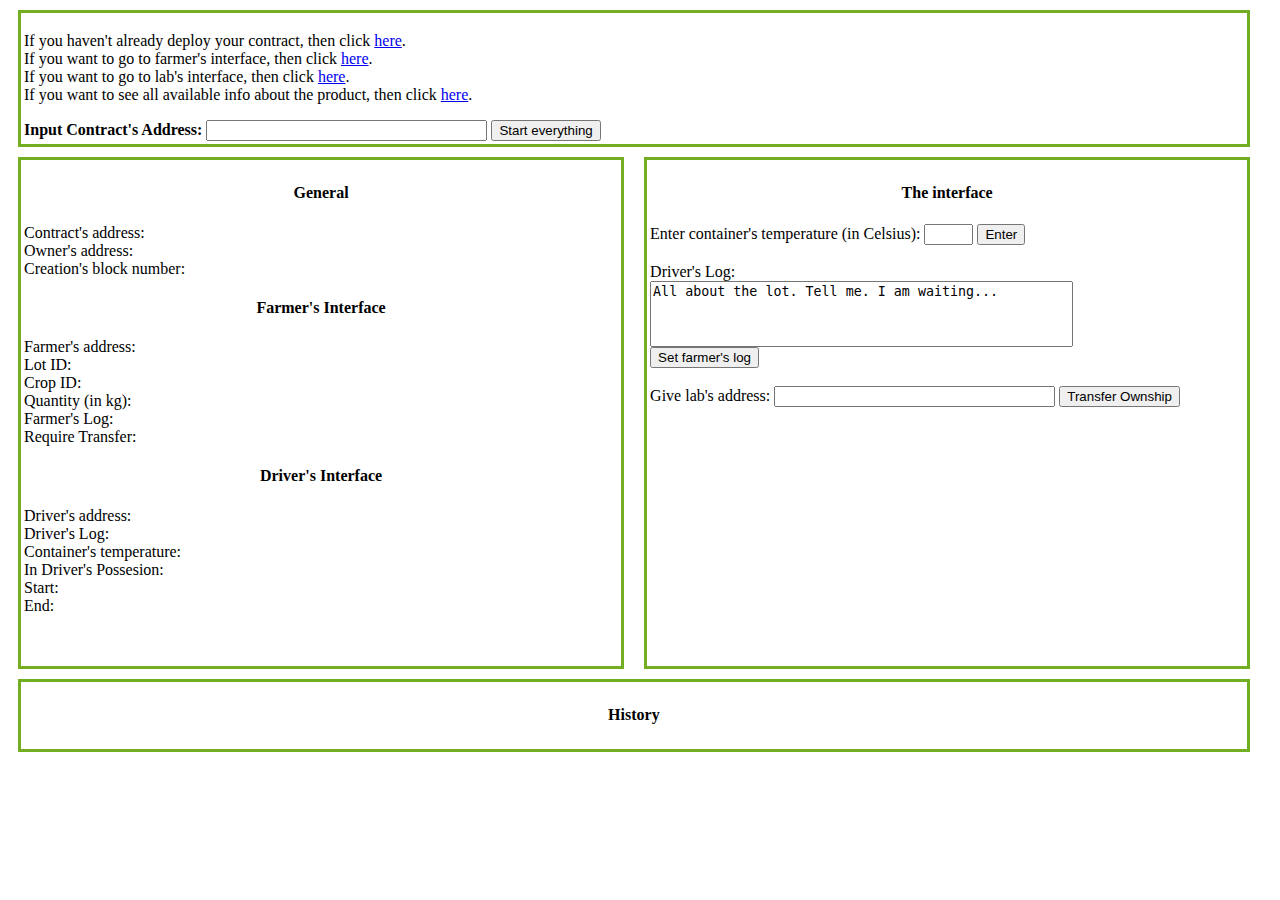
==== HTML/driver.html @ 3ce06457 "Refactor" ====
<!doctype>
<html>

<head>
    <meta charset="UTF-8">
    <meta name="description" content="The interface who helps the driver to connect to the running blockchain.">
    <meta name="author" content="Spyridon Paptz">
    <title>Driver's Interface</title>

    <script type="text/javascript" src="../Javascript/bignumber.min.js"></script>
    <script type="text/javascript" src="../Javascript/web3-light.js"></script>
    <script type="text/javascript" src="../Javascript/driver.js"></script>
    <link rel="stylesheet" href="../CSS/driver.css">
</head>
<body>

    <div class="files">
        <p> If you haven't already deploy your contract, then click
            <a href="deploy.html">here</a>.<br>
            If you want to go to farmer's interface, then click
            <a href="farmer.html">here</a>.<br>
            If you want to go to lab's interface, then click
            <a href="lab.html">here</a>.<br>
            If you want to see all available info about the product, then click
            <a href="logger.html">here</a>.
        </p>

        <div id="startE">
            <span><strong>Input Contract's Address: </strong></span><input type="text" id="contract" size="32">
            <button type="button" onClick="watchEverything()">Start everything</button>
        </div>
    </div>

    <div class="inter">
        <div class="left">
            <h4>General</h4>
            <div id="address">Contract's address:</div>
            <div id="owner">Owner's address:</div>
            <div id="creation">Creation's block number:</div>

            <h4>Farmer's Interface</h4>

            <div id="farmer">Farmer's address:</div>
            <div id="lot">Lot ID:</div>
            <div id="crop">Crop ID:</div>
            <div id="kg">Quantity (in kg):</div>
            <div id="farmLog">Farmer's Log:</div>
            <div id="requireTransfer">Require Transfer: </div>

            <h4>Driver's Interface</h4>

            <div id="driver">Driver's address:</div>
            <div id="driverLog">Driver's Log:</div>
            <div id="temC">Container's temperature:</div>
            <div id="transit">In Driver's Possesion: </div>
            <div id="start">Start: </div>
            <div id="end">End: </div>
        </div>

        <div class="right">
            <h4>The interface</h4>

            <div>Enter container's temperature (in Celsius):
                <input type="text" id="temperature" size="3">
                <button type="Submit" onClick="setTemC()">Enter</button>
            </div>
            <br>

            <div>Driver's Log: <br><textarea rows="4" cols="50" id="log">All about the lot. Tell me. I am waiting...</textarea></div>
            <div>
                <button type="Submit" onClick="setDriverLog()">Set farmer's log</button>
            </div>

            <br>
            <div>Give lab's address:
                <input type="text" id="lab" size="32">
                <button type="Submit" onClick="transferToLab()">Transfer Ownship</button>
            </div>

        </div>
    </div>

    <div class="pastLogs">
        <h4>History</h4>
        <div id="history">
        </div>
    </div>


</body>
</html>
---- CSS/driver.css ----
h4 {
    text-align: center;
}

.files{
    margin-left: 10px;
    margin-right: 10px;
    margin-top: 10px;
    padding: 3px;
    width: 96.5%;
    border: 3px solid #73AD21;
}

.left {
    float: left;
    width: 47%;
    min-width: 590px;
    margin: 10px;
    padding: 3px;
    height: 500px;
    border: 3px solid #73AD21;
}

.right {
    float: left;
    width: 47%;
    min-width: 590px;
    margin: 10px;
    padding: 3px;
    height: 500px;
    border: 3px solid #73AD21;
}

.pastLogs {
    clear: both;
    margin: 10px;
    padding: 3px;
    width: 96.5%;
    border: 3px solid #73AD21;
    height: auto;
}

textarea{
   resize: none;
}
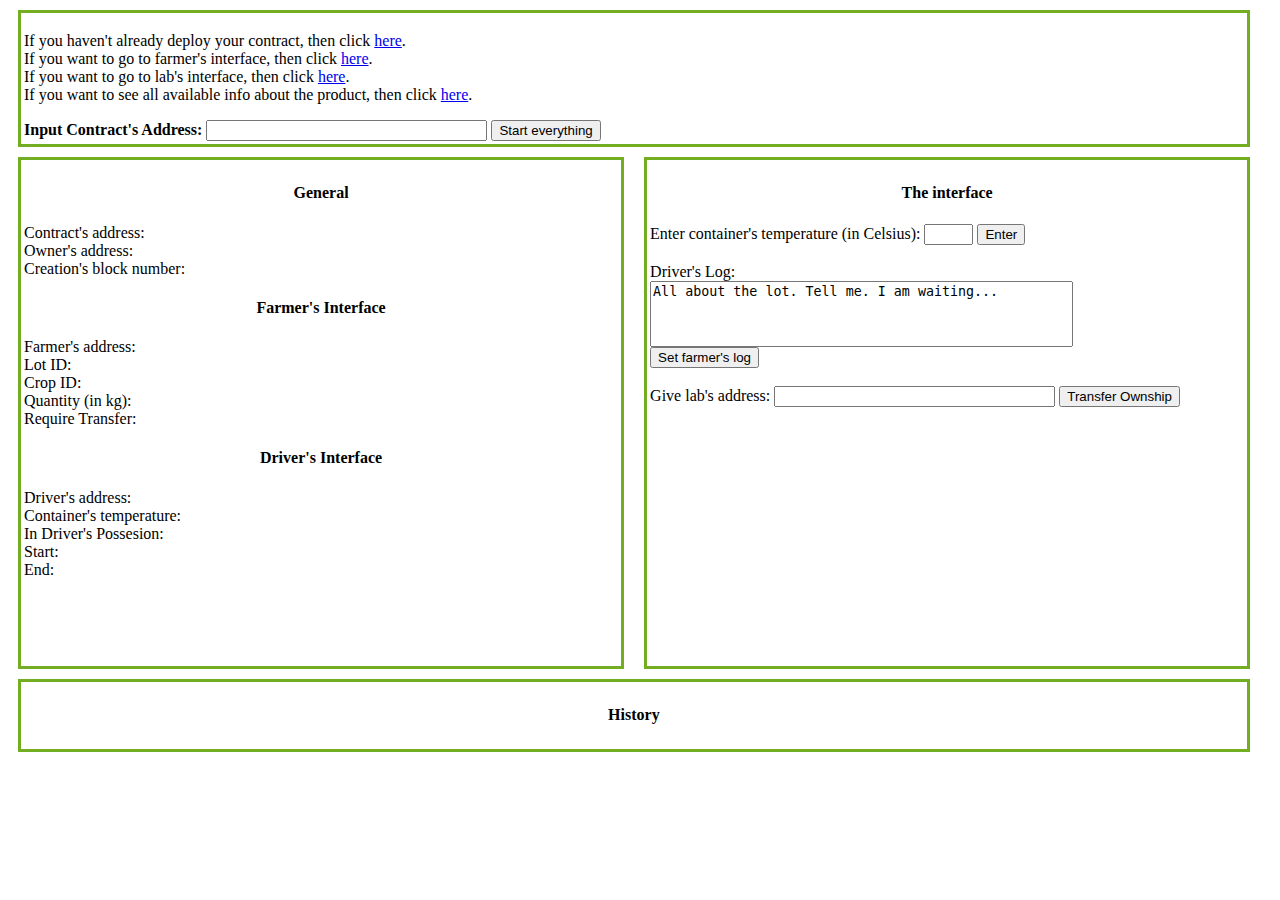
==== commit 97acacdd: "Update Contract. Minimum Cost. Update Interfaces." ====
--- a/HTML/driver.html
+++ b/HTML/driver.html
@@ -44,13 +44,11 @@
             <div id="lot">Lot ID:</div>
             <div id="crop">Crop ID:</div>
             <div id="kg">Quantity (in kg):</div>
-            <div id="farmLog">Farmer's Log:</div>
             <div id="requireTransfer">Require Transfer: </div>
 
             <h4>Driver's Interface</h4>
 
             <div id="driver">Driver's address:</div>
-            <div id="driverLog">Driver's Log:</div>
             <div id="temC">Container's temperature:</div>
             <div id="transit">In Driver's Possesion: </div>
             <div id="start">Start: </div>
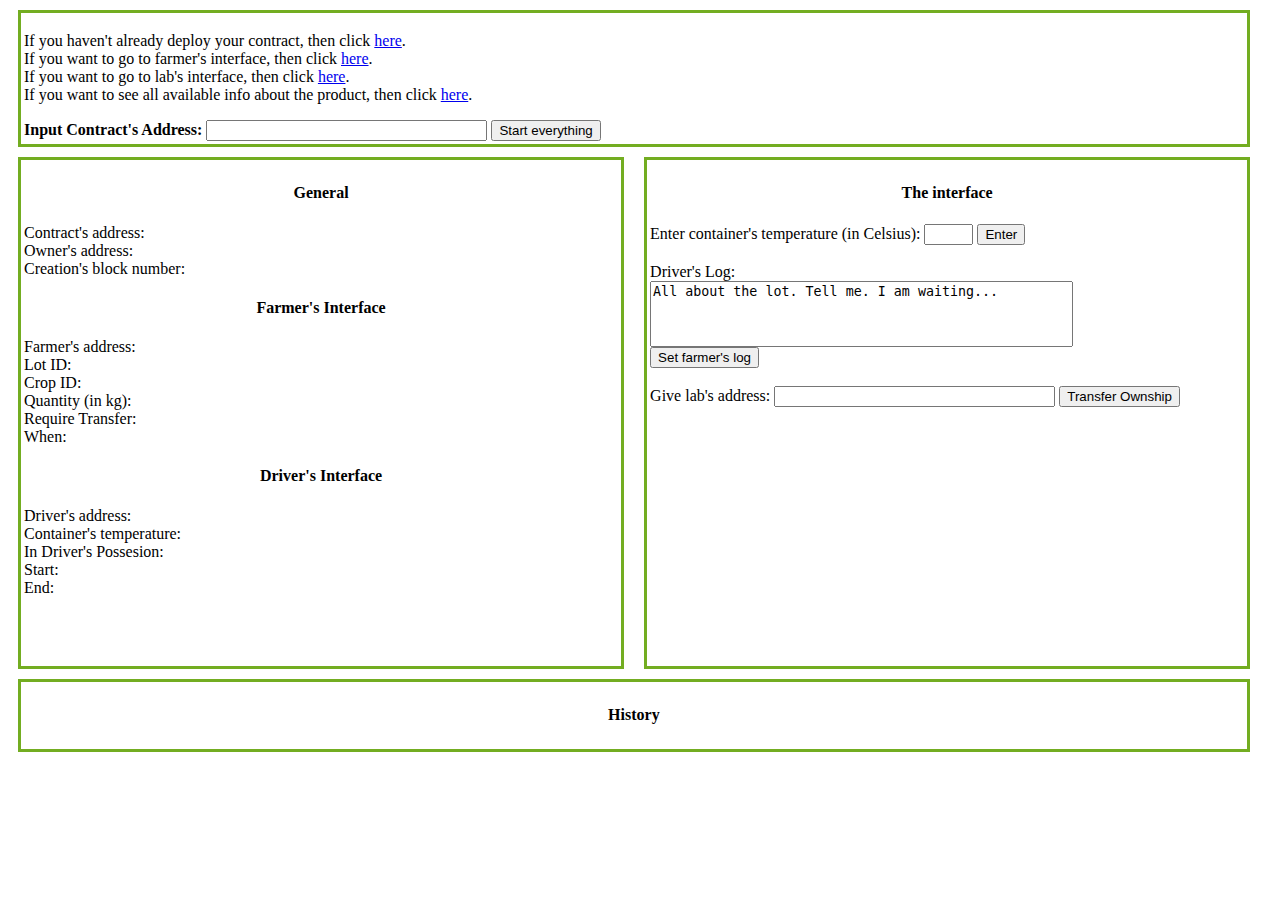
==== commit 7e8e0a0b: "Update driver interface to support RequireTransfer event" ====
--- a/HTML/driver.html
+++ b/HTML/driver.html
@@ -9,6 +9,7 @@
 
     <script type="text/javascript" src="../Javascript/bignumber.min.js"></script>
     <script type="text/javascript" src="../Javascript/web3-light.js"></script>
+    <script type="text/javascript" src="../Javascript/contract.js"></script>
     <script type="text/javascript" src="../Javascript/driver.js"></script>
     <link rel="stylesheet" href="../CSS/driver.css">
 </head>
@@ -45,6 +46,7 @@
             <div id="crop">Crop ID:</div>
             <div id="kg">Quantity (in kg):</div>
             <div id="requireTransfer">Require Transfer: </div>
+            <div id="whenTransfer">When: </div>
 
             <h4>Driver's Interface</h4>
 
